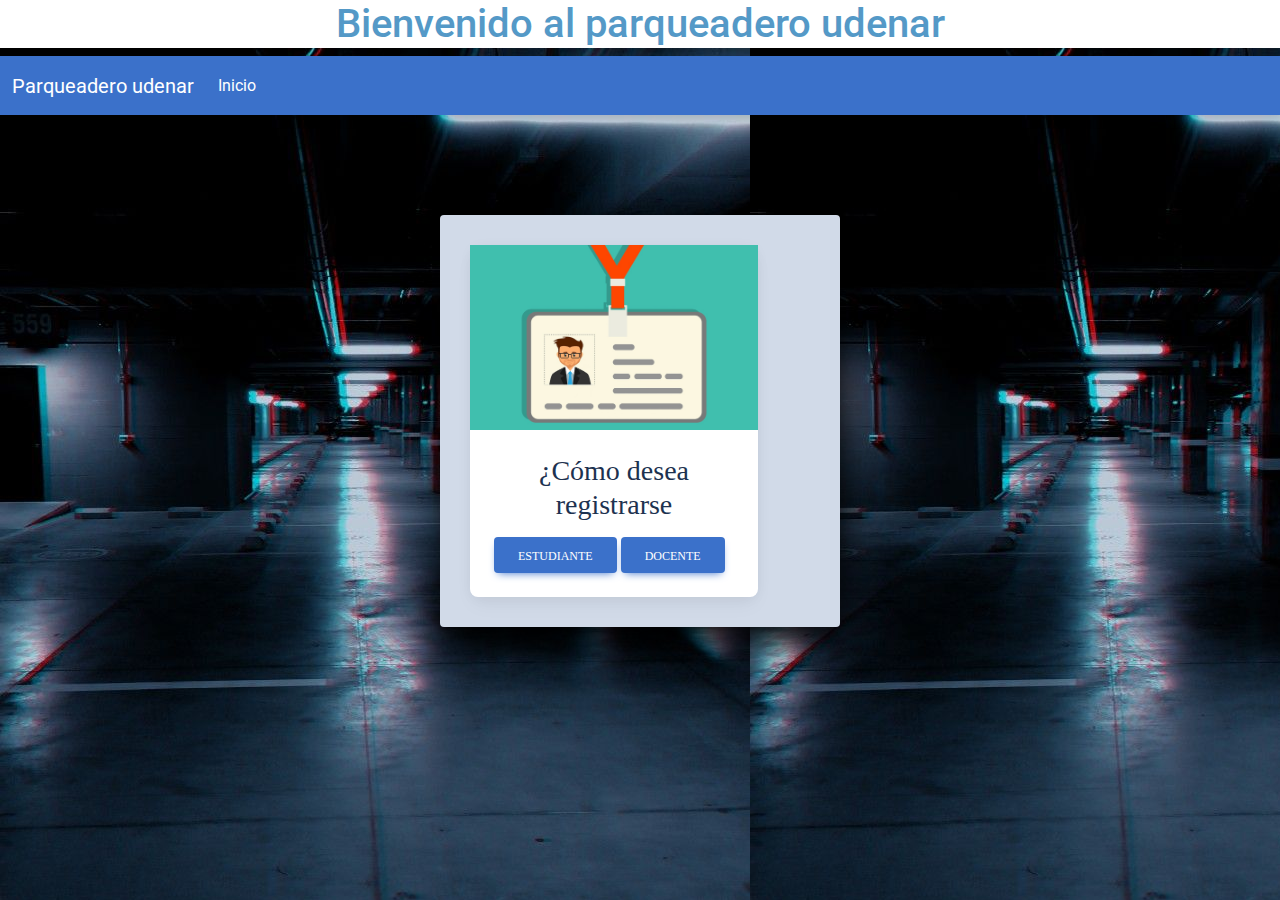
==== index.html @ da69ce61 "Pagina web Ver1" ====
<!DOCTYPE html>
<html lang="en">
  <head>
    <meta charset="UTF-8" />
    <meta name="viewport" content="width=device-width, initial-scale=1, shrink-to-fit=no" />
    <meta http-equiv="x-ua-compatible" content="ie=edge" />
    <title>Cuestionario mdbootstrap</title>
    <!-- MDB icon -->
    <link rel="icon" href="img/mdb-favicon.ico" type="image/x-icon" />
    <!-- Font Awesome -->
    <link
      rel="stylesheet"
      href="https://cdnjs.cloudflare.com/ajax/libs/font-awesome/6.0.0/css/all.min.css"
    />
    <!-- Google Fonts Roboto -->
    <link
      rel="stylesheet"
      href="https://fonts.googleapis.com/css2?family=Roboto:wght@300;400;500;700;900&display=swap"
    />
    <!-- MDB -->
    <link rel="stylesheet" href="css/mdb.min.css" />
  </head>
  <link rel="stylesheet" type="text/css" href="css/bootstrap.min.css">
  <script src="https://cdn.jsdelivr.net/npm/@popperjs/core@2.11.6/dist/umd/popper.min.js" integrity="sha384-oBqDVmMz9ATKxIep9tiCxS/Z9fNfEXiDAYTujMAeBAsjFuCZSmKbSSUnQlmh/jp3" crossorigin="anonymous"></script>
  <script type="text/javascript" src="js/bootstrap.min.js"></script>
  <link rel="stylesheet" type="text/css" href="estilos.css">

  <link rel="preconnect" href="https://fonts.googleapis.com">
<link rel="preconnect" href="https://fonts.gstatic.com" crossorigin>

  <body>
    <h1 align="center">Bienvenido al parqueadero udenar</h1>
    <nav class="navbar navbar-expand-lg navbar navbar-dark bg-primary">
      <div class="container-fluid">
      <a class="navbar-brand" href="#">Parqueadero udenar </a>
      <button class="navbar-toggler" type="button" data-bs-toggle="collapse" data-bs-target="#navbarNav"
        aria-controls="navbarNav" aria-expanded="false" aria-label="Toggle navigation">
        <span class="navbar-toggler-icon"></span>
      </button>
      <div class="collapse navbar-collapse" id="navbarNav">
        <ul class="navbar-nav">
          <li class="nav-item">
            <a class="nav-link active" aria-current="page" href="index.html">Inicio</a>
          </li>
          
            
          </li>
        </ul>
      </div>
    </div>
  </nav>
    <section class="form-registro">
    <div class="card" style="width: 18rem;">

            <img src="Imagenes\dt.jpg" alt="...">
            <div class="card-body">
              <h3 class="card-title">¿Cómo desea registrarse</h3>
            <p class="card-text"></p>
            <a aling href="estudiante.html" class="btn btn-primary">Estudiante</a>
             <a href="docente.html" class="btn btn-primary">Docente</a>
          </div>
    </div>

  </section>  
  </body>
</html>
---- estilos.css ----
h1{
		

text-align:center;
color: #5499C7 ;
background: white;
}
body{
		background-image: url(parqueadero2.jpg);
		

	}

*{
		margin: 0;
		padding: 0;
		box-sizing: border-box; 
	}

	.form-registro{

		width: 400px;
		background: #D1DAE8;
		padding: 30px;
		margin: auto;
		margin-top: 100px;
		border-radius:4px;
		font-family: 'calibri';
		color: white ;
		box-shadow: 7px 13px 37px #000 ;
	}
	.card-title{
		text-align:center;
		color: #1D3250 ;
		font-family: 'Permanent Marker', cursive;
	}
	.sex{
		color: black;

	}
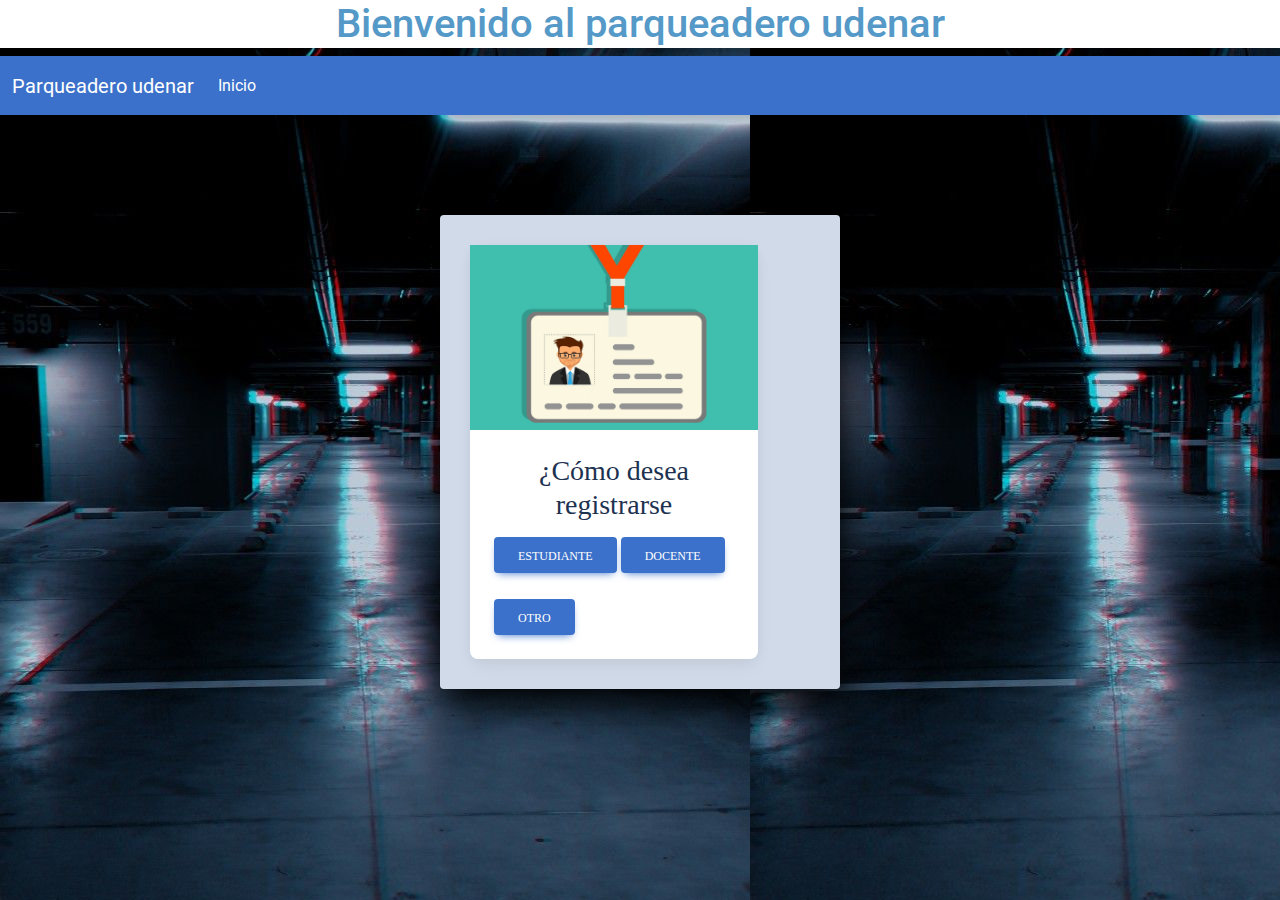
==== commit a47229a0: "Pagina web ver2" ====
--- a/index.html
+++ b/index.html
@@ -4,7 +4,7 @@
     <meta charset="UTF-8" />
     <meta name="viewport" content="width=device-width, initial-scale=1, shrink-to-fit=no" />
     <meta http-equiv="x-ua-compatible" content="ie=edge" />
-    <title>Cuestionario mdbootstrap</title>
+    <title>otro</title>
     <!-- MDB icon -->
     <link rel="icon" href="img/mdb-favicon.ico" type="image/x-icon" />
     <!-- Font Awesome -->
@@ -58,6 +58,8 @@
             <p class="card-text"></p>
             <a aling href="estudiante.html" class="btn btn-primary">Estudiante</a>
              <a href="docente.html" class="btn btn-primary">Docente</a>
+             <br><br>
+             <a href="otros.html" class="btn btn-primary">Otro</a>
           </div>
     </div>
 
--- a/estilos.css
+++ b/estilos.css
@@ -39,3 +39,6 @@
 
 	}
 	
+	.form-check-label{
+		color: #4D4C4C;
+	}
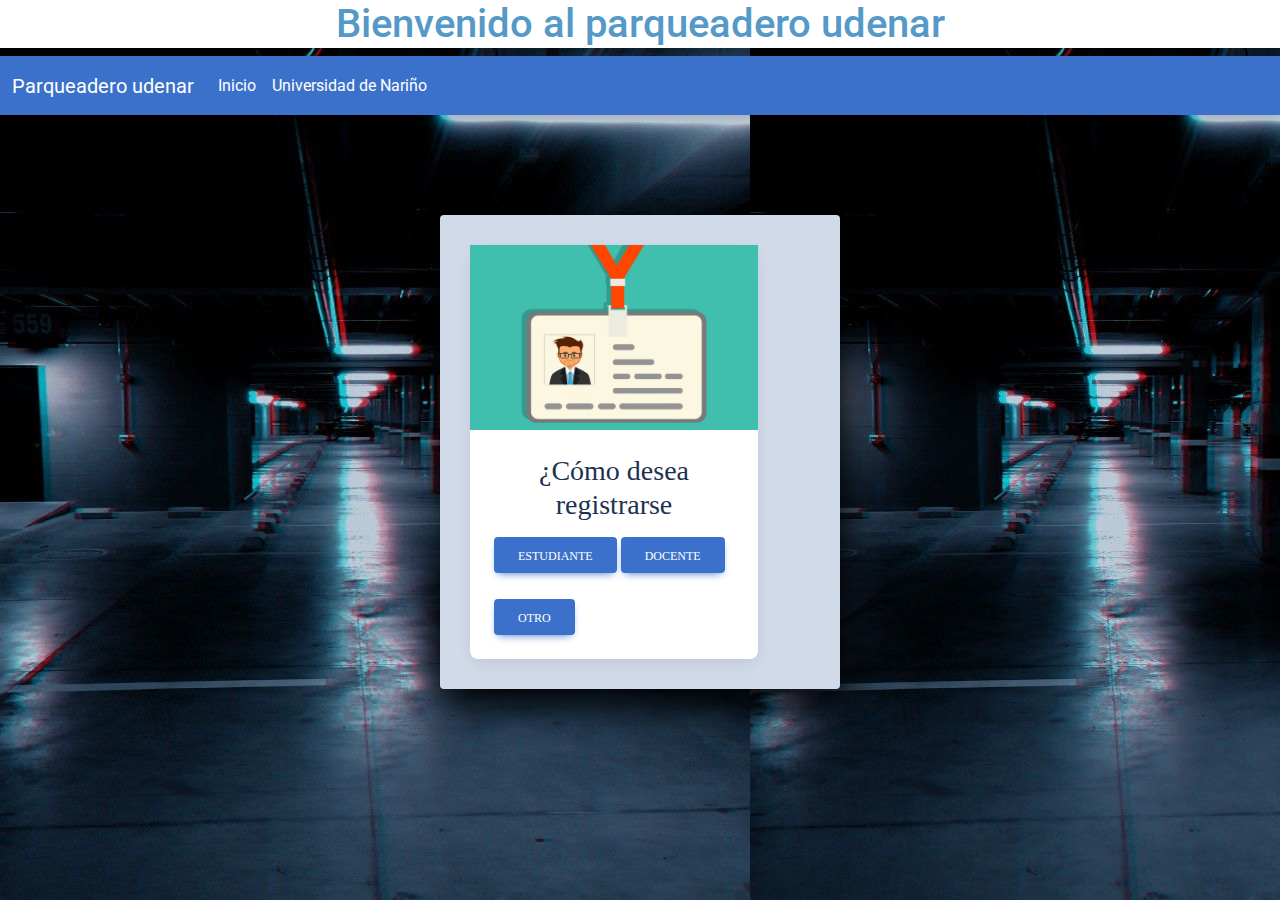
==== commit c9f6b117: "Pagina web ver3" ====
--- a/index.html
+++ b/index.html
@@ -42,6 +42,10 @@
           <li class="nav-item">
             <a class="nav-link active" aria-current="page" href="index.html">Inicio</a>
           </li>
+
+          <li class="nav-item">
+            <a class="nav-link active" aria-current="page" href="https://www.udenar.edu.co/">Universidad de Nariño </a>
+          </li>
           
             
           </li>
